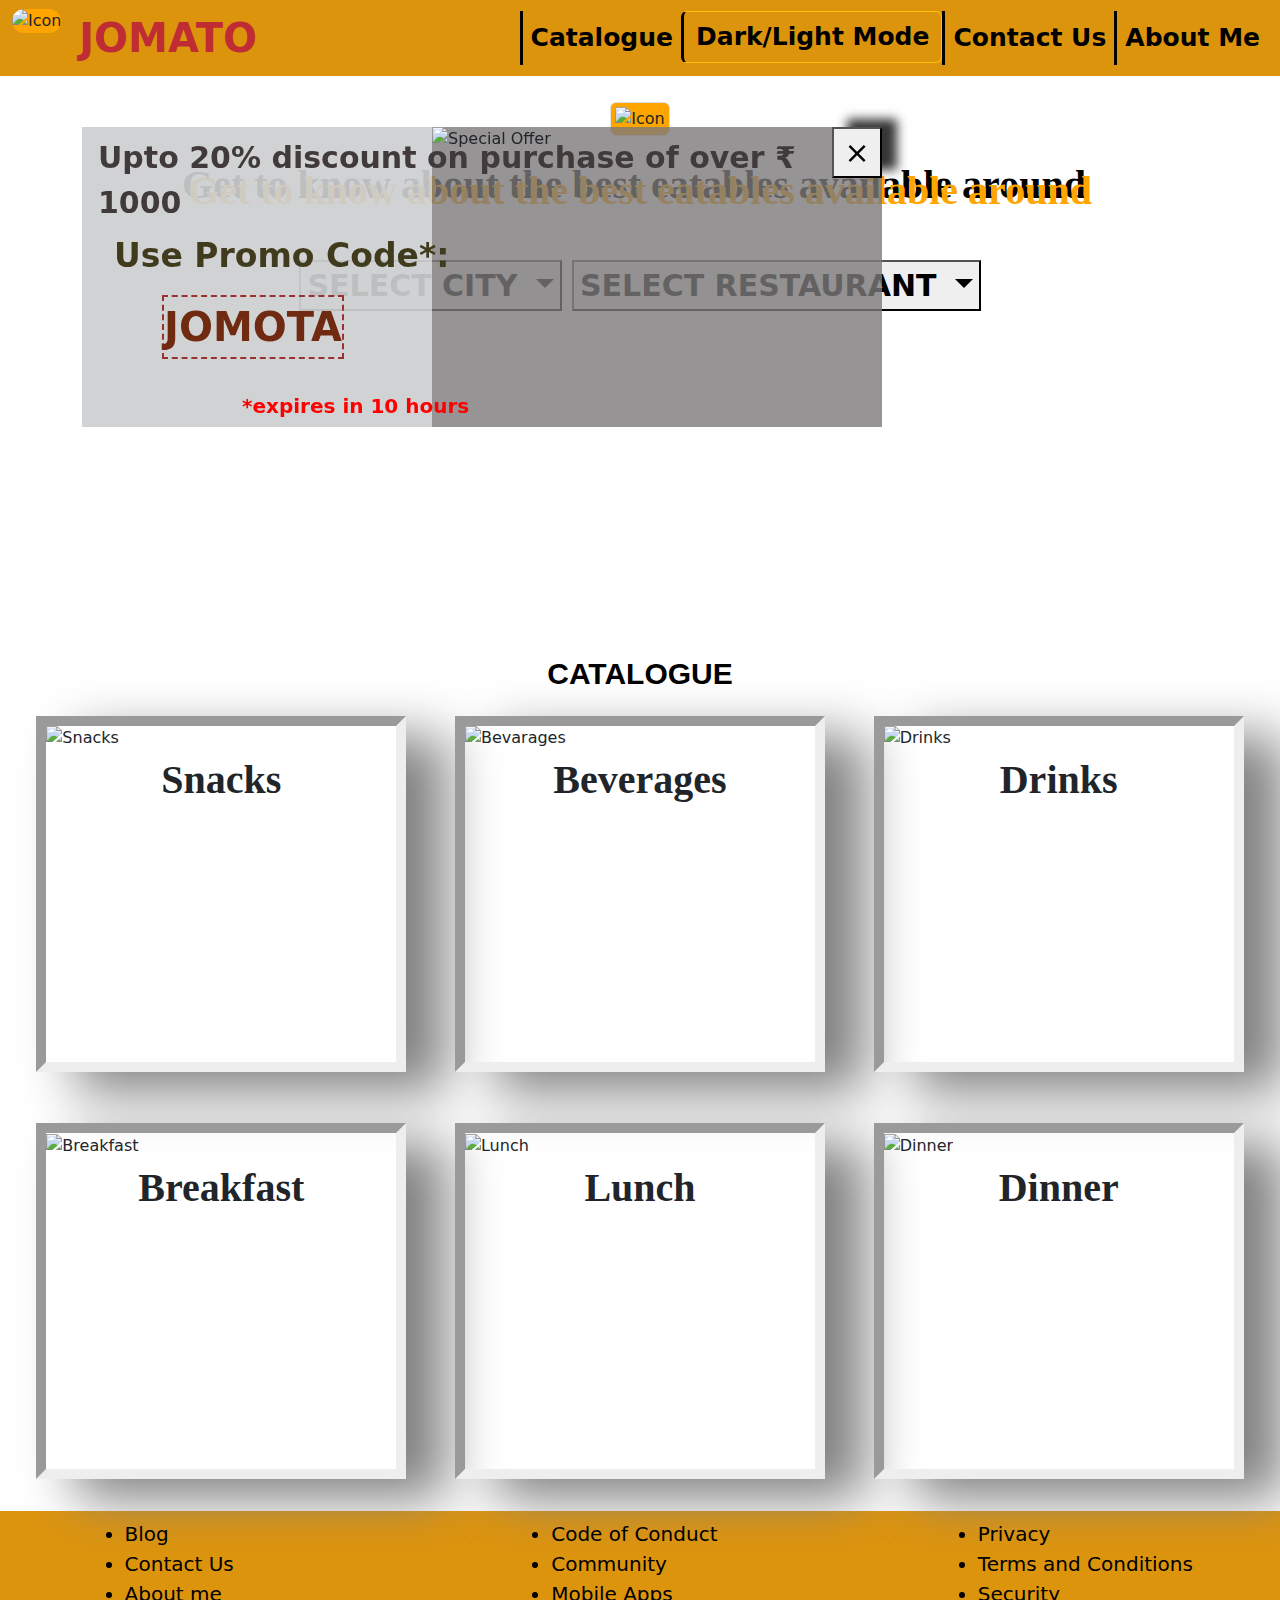
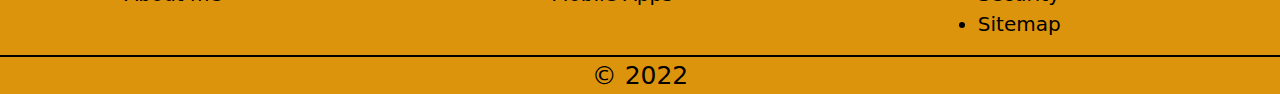
==== index.html @ 11c34616 "twelfth change" ====
<!DOCTYPE html>
<html>
    <head>
        <title>
            Homepage
        </title>
        <link href="https://i.ibb.co/3SfhyK5/Alphabet-J.png" rel="icon"/>
        <script src="https://cdn.jsdelivr.net/npm/bootstrap@5.1.3/dist/js/bootstrap.bundle.min.js"></script>
        <link href="https://cdn.jsdelivr.net/npm/bootstrap@5.1.3/dist/css/bootstrap.min.css" rel="stylesheet">
        <link href="index.css" rel="stylesheet" type="text/css"/>
        <script src="index.js"></script>
    </head>
    <body>
        <header>
            <nav class="navbar navbar-expand-sm ncolour">
                <div class="container-fluid">
                    <ul class="navbar-nav">
                        <!--Company Logo-->
                        <li class="nav-item">
                            <img src="https://i.ibb.co/3SfhyK5/Alphabet-J.png" alt="Icon" id="icon" class="rounded-pill"/>
                        </li>
                        <!--Company Name-->
                        <li class="nav-item">
                            <a class="nav-link-active navv" href="index.html">JOMATO</a>
                        </li>
                    </ul>
                    <!--Navigation Bar-->
                    <ul class="nav navbar-nav">
                        <li class="nav-item">
                            <a class="nav-link active navvv" href="listing.html">Catalogue</a>
                        </li>
                        <li class="nav-item">
                            <button type="button" class="btn btn-outline-warning navvv" onClick="changemode()">
                                Dark/Light Mode
                            </button>
                        </li>
                        <li class="nav-item">
                            <a class="nav-link disabled navvv" href="#">Contact Us</a>
                        </li>
                        <li class="nav-item">
                            <a class="nav-link disabled navvv" href="#">About Me</a>
                        </li>
                    </ul>
                </div>
            </nav>
        </header>
        <div class="container">
            <div id="coupon">
                <button type="button" class="closecoupon" onClick="closecoupon()">
                    &times;
                </button>
                <img src="https://i.ibb.co/VB0Lrfp/Hamburger.jpg" alt="Special Offer" id="imageco"/>
                <div id="contco">
                    <span id="headco">
                        Upto 20% discount on purchase of over ₹ 1000 
                    </span>
                    <span id="promoco">
                        Use Promo Code*:
                    </span>
                    <span id="codeco">
                        JOMOTA
                    </span>
                    <span id="expireco">
                        *expires in 10 hours
                    </span>
                </div>
            </div>
            <script>
                window.onload="loadcoupon()"
            </script>
        </div>
        <div id="front">
            <!--Company Logo large-->
            <div id="imagelogoc">
                <img src="https://i.ibb.co/3SfhyK5/Alphabet-J.png" alt="Icon" id="logo" class="img-thumbnail img-responsive"/>
            </div>
            <!--Company Headline-->
            <p id="headline">
                Get to know about the best eatables available around
            </p>
            <div id="drop">
                <!--Dropdown Box for City-->
                <div class="dropdown" id="dropcity">
                    <button class="btn-warning dropdown-toggle droph" type="button" data-bs-toggle="dropdown">
                        SELECT CITY
                    </button>
                    <ul class="dropdown-menu dropp">
                        <li>
                            <a class="droptextt" href="#">Delhi</a>
                        </li>
                        <li>
                            <a class="droptextt" href="#">Mumbai</a>
                        </li>
                        <li>
                            <a class="droptextt" href="#">Kolkata</a>
                        </li>
                        <li>
                            <a class="droptextt" href="#">Chennai</a>
                        </li>
                    </ul>
                </div>
                <!--Dropdown Box for Restaurant-->
                <div class="dropdown" id="droprest">
                    <button class="btn-warning dropdown-toggle droph" type="button" data-bs-toggle="dropdown">
                        SELECT RESTAURANT
                    </button>
                    <ul class="dropdown-menu dropp">
                        <li>
                            <a class="droptextt" href="#">Kyma</a>
                        </li>
                        <li>
                            <a class="droptextt" href="#">Saltt</a>
                        </li>
                        <li>
                            <a class="droptextt" href="#">Bo tai Qutub</a>
                        </li>
                        <li>
                            <a class="droptextt" href="#">Capital Kitchen</a>
                        </li>
                    </ul>
                </div>
            </div>
        </div>
        <div class="container-fluid">
            <div id="catalogue">
                <a href="listing.html" id="list">CATALOGUE</a>
            </div>
            <!--Catalogue number 1-->
            <div class="container-fluid">
                <div class="row">
                    <div class="col-xxl-4 col-xl-4 col-lg-6 col-md-6 col-sm-12 col-12">
                        <div class="box">
                            <img src="https://i.ibb.co/GkV8CG3/Snacks.jpg" alt="Snacks" class="images"/>
                            <p class="foodname">
                                Snacks
                            </p>
                        </div>
                    </div>
                    <!--Catalogue number 2-->
                    <div class="col-xxl-4 col-xl-4 col-lg-6 col-md-6 col-sm-12 col-12">
                        <div class="box">
                            <img src="https://i.ibb.co/sWZ7vSm/Bevarages.jpg" alt="Bevarages" class="images"/>
                            <p class="foodname">
                                Beverages
                            </p>
                        </div>
                    </div>
                    <!--Catalogue number 3-->
                    <div class="col-xxl-4 col-xl-4 col-lg-6 col-md-6 col-sm-12 col-12">
                        <div class="box">
                            <img src="https://i.ibb.co/bHF67ZP/Drinks.png" alt="Drinks" class="images"/>
                            <p class="foodname">
                                Drinks
                            </p>
                        </div>
                    </div>
                    <!--Catalogue number 4-->
                    <div class="col-xxl-4 col-xl-4 col-lg-6 col-md-6 col-sm-12 col-12">
                        <div class="box">
                            <img src="https://i.ibb.co/mhCm5ws/Breakfast.jpg" alt="Breakfast" class="images"/>
                            <p class="foodname">
                                Breakfast
                            </p>
                        </div>
                    </div>
                    <!--Catalogue number 5-->
                    <div class="col-xxl-4 col-xl-4 col-lg-6 col-md-6 col-sm-12 col-12">
                        <div class="box">
                            <img src="https://i.ibb.co/0D3wXxm/Lunch.png" alt="Lunch" class="images"/>
                            <p class="foodname">
                                Lunch
                            </p>
                        </div>
                    </div>
                    <!--Catalogue number 6-->
                    <div class="col-xxl-4 col-xl-4 col-lg-6 col-md-6 col-sm-12 col-12">
                        <div class="box">
                            <img src="https://i.ibb.co/MVtNL4w/Dinner.jpg" alt="Dinner" class="images"/>
                            <p class="foodname">
                                Dinner
                            </p>
                        </div>
                    </div>
                </div>
            </div>
        </div>
        <footer id="footer">
            <div class="container-fluid">
                <div class="row">
                    <div class="col-xxl-4 col-xl-4 col-lg-4 col-md-4 col-sm-6 col-12">
                        <ul class="vertical">
                            <li>
                                Blog
                            </li>
                            <li>
                                Contact Us
                            </li>
                            <li>
                                About me
                            </li>
                        </ul>
                    </div>
                    <div class="col-xxl-4 col-xl-4 col-lg-4 col-md-4 col-sm-6 col-12">
                        <ul class="vertical">
                            <li>
                                Code of Conduct
                            </li>
                            <li>
                                Community
                            </li>
                            <li>
                                Mobile Apps
                            </li>
                        </ul>
                    </div>
                    <div class="col-xxl-4 col-xl-4 col-lg-4 col-md-4 col-sm-6 col-12">
                        <ul class="vertical">
                            <li>
                                Privacy
                            </li>
                            <li>
                                Terms and Conditions
                            </li>
                            <li>
                                Security
                            </li>
                            <li>
                                Sitemap
                            </li>
                        </ul>
                    </div>
                </div>
            </div>
            <!--Copyright symbol-->
            <div id="copy">
                <span>
                    &COPY; 2022
                </span>
            </div>
        </footer>
    </body>
</html>
---- index.css ----
/*Header*/

.ncolour{
    background-color: rgb(221, 148, 13);
}

#icon{
    height: 60px;
    width: 60px;
    background-color: orange;
}

.navv{
    font-size: 40px;
    margin-left: 10%;
    font-weight: bold;
    color: #bf2c33 !important;
    text-decoration: none;
}

.navvv{
    font-size: 25px;
    color: black !important;
    font-weight: bold;
    border-left-color: black;
    border-left-style: solid;
    border-left-width: 3px;
    text-decoration: none;
}

/*Front Display*/

#front{
    height: 550px;
    background-image: url("https://i.ibb.co/1dZZXzf/Background.png");
    background-repeat: no-repeat;
    background-size: 100% 100%;
}

#imagelogoc{
    text-align: center;
}

#logo{
    height: 200px;
    width: 200px;
    margin-top: 2%;
    background-color: orange;
    animation: revolve 1s;
}

@keyframes revolve {
    0% {transform: rotate(30deg)}
    25% {transform: rotate(90deg)}
    50% {transform: rotate(180deg)}
    75% {transform: rotate(270deg)}
    100% {transform: scale(2.1)}
}

#logo:hover{
    opacity: 90%;
    background-color: rgb(243, 176, 51);
}

#headline{
    font-size: 40px;
    font-family: Verdana;
    font-weight: bold;
    text-shadow: -6px -6px black;
    color: orange;
    text-align: center;
    margin-top: 2%;
    animation: magnify 1s;
}

@keyframes magnify {
    100% {transform: scale(1.5)}
}

#headline:hover{
    transform: scale(1.08);
    color: rgb(247, 172, 23);
}

#drop{
    font-size: 30px;
    font-weight: bold;
    margin-top: 3%;
    text-align: center;
}

.droph{
    font-weight: bold;
}

.dropp{
    background-color: rgb(224, 172, 75);
}

.droptextt{
    font-size: 20px;
    font-family: sans-serif;
    text-decoration: none;
    color: black;
    margin-left: 5%;
}

#dropcity{
    display: inline;
}

#droprest{
    display: inline;
}

/*Catalogue*/

#catalogue{
    font-size: 30px;
    font-family: Arial;
    font-weight: bolder;
    text-align: center;
    margin-top: 2%;
}

#list{
    color: black;
    text-decoration: none;
}

.box{
    border-style:inset;
    border-width: 10px;
    height: 356px;
    width: 370px;
    margin: auto;
    margin-top: 5%;
    margin-bottom: 8%;
    box-shadow: 40px 20px 50px grey;
    animation: swing 1.5s;
}

@keyframes swing {
    0% {transform: rotate(10deg)}
    25% {transform: rotate(5deg)}
    50% {transform: rotate(0deg)}
    75% {transform: rotate(-5deg)}
    100% {transform: rotate(-10deg)}
}

.box:hover{
    transform: scale(1.05);
}

.images{
    height: 290px;
    width: 350px;
}

.foodname{
    font-size: 40px;
    text-align: center;
    font-family: Times New Roman;
    font-weight: bold;
}

/*Footer*/

#footer{
    color: black;
    background-color: rgb(221, 148, 13);
}

.vertical{
    margin-top: 2%;
    margin-left: 20%;
    font-size: 20px;
    text-align: left;
}

#copy{
    font-size: 25px;
    text-align: center;
    border-top-style: solid;
    border-top-color: black;
    border-top-width: 2px;
}

/*Dark/Light Mode*/

.mydark{
    background-color: #231f1f;
    color: white;
}

/*Coupon*/

#coupon{
    height: 300px;
    width: 800px;
    z-index: 1;
    background-color: rgba(124, 121, 121, 0.8);
    margin-top: 4%;
    position: fixed;
}

.closecoupon{
    float: right;
    font-size: 30px;
    width: 50px;
    box-shadow: 15px -8px 10px rgb(54, 53, 53);
}

#imageco{
    height: 300px;
    width: 400px;
    float: right;
}

#contco{
    background-color: rgba(249, 252, 255, 0.6);
    height: 300px;
    width: 350px;
}

#headco{
    font-size: 30px;
    font-weight: bold;
    margin-top: 1%;
    margin-left: 2%;
    position: absolute;
    color: #413a3a;
}

#promoco{
    font-size: 33px;
    font-weight: bold;
    margin-top: 13%;
    margin-left: 4%;
    position: absolute;
    color: rgb(65, 59, 29);
}

#codeco{
    font-size: 40px;
    font-weight: bold;
    margin-top: 21%;
    margin-left: 10%;
    position: absolute;
    color: #702a11;
    border-style: dashed;
    border-color: rgb(155, 48, 48);
    border-width: 2px;
}

#expireco{
    font-size: 20px;
    font-weight: bold;
    margin-top: 33%;
    margin-left: 20%;
    position: absolute;
    color: red;
}
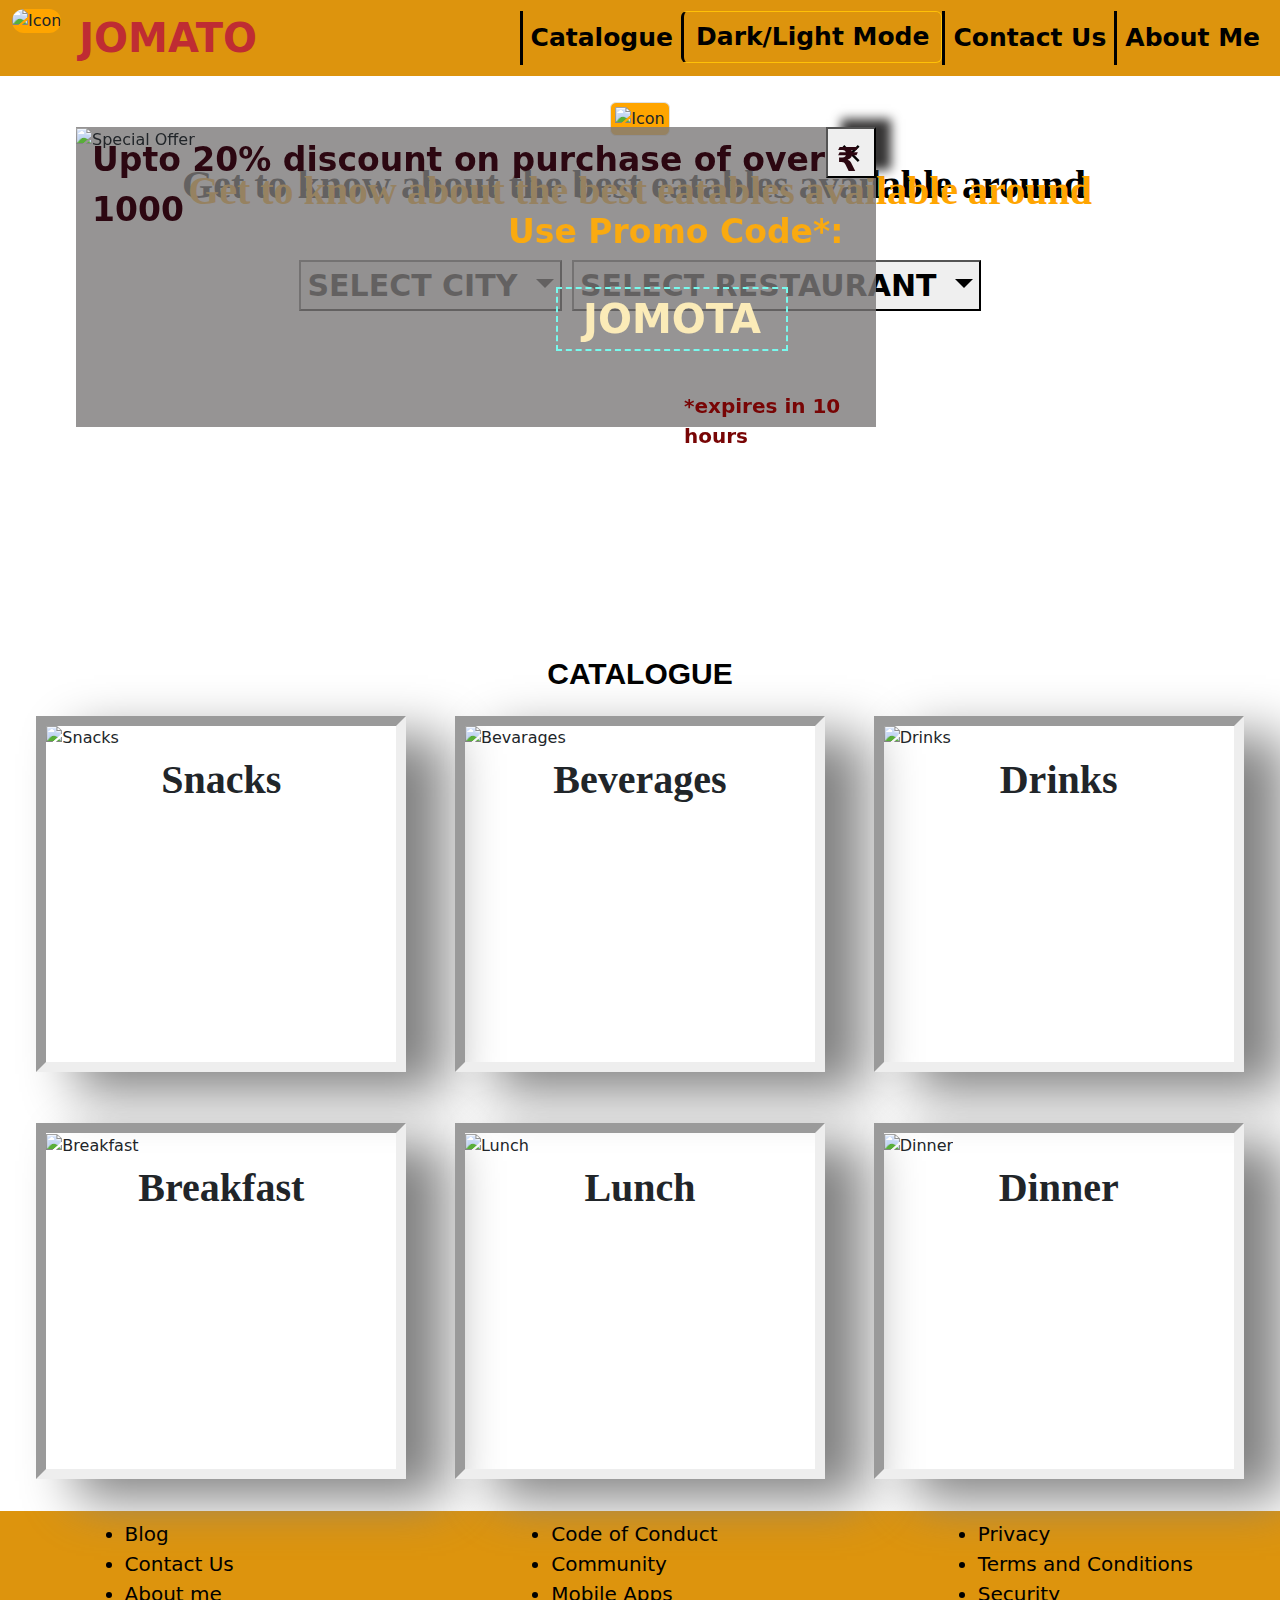
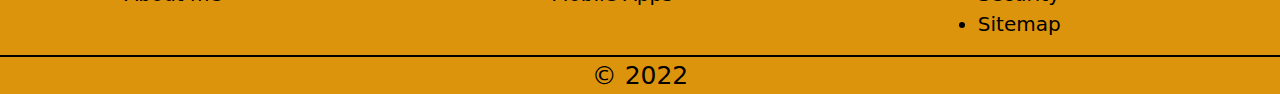
==== commit f0e93701: "thirteenth change" ====
--- a/index.html
+++ b/index.html
@@ -44,16 +44,16 @@
                 </div>
             </nav>
         </header>
-        <div class="container">
+        <div class="container-fluid">
             <div id="coupon">
                 <button type="button" class="closecoupon" onClick="closecoupon()">
                     &times;
                 </button>
+                <span id="headco">
+                    Upto 20% discount on purchase of over ₹ 1000 
+                </span>
                 <img src="https://i.ibb.co/VB0Lrfp/Hamburger.jpg" alt="Special Offer" id="imageco"/>
                 <div id="contco">
-                    <span id="headco">
-                        Upto 20% discount on purchase of over ₹ 1000 
-                    </span>
                     <span id="promoco">
                         Use Promo Code*:
                     </span>
@@ -123,7 +123,9 @@
         </div>
         <div class="container-fluid">
             <div id="catalogue">
-                <a href="listing.html" id="list">CATALOGUE</a>
+                <a href="listing.html" id="list">
+                    CATALOGUE
+                </a>
             </div>
             <!--Catalogue number 1-->
             <div class="container-fluid">
--- a/index.css
+++ b/index.css
@@ -124,8 +124,11 @@
 }
 
 #list{
+    text-decoration: none;
+}
+
+a{
     color: black;
-    text-decoration: none;
 }
 
 .box{
@@ -193,14 +196,19 @@
     color: white;
 }
 
+.mycatt{
+    color: white;
+}
+
 /*Coupon*/
 
 #coupon{
     height: 300px;
     width: 800px;
-    z-index: 1;
+    z-index: 100;
     background-color: rgba(124, 121, 121, 0.8);
     margin-top: 4%;
+    margin-left: 5%;
     position: fixed;
 }
 
@@ -214,42 +222,44 @@
 #imageco{
     height: 300px;
     width: 400px;
-    float: right;
 }
 
 #contco{
-    background-color: rgba(249, 252, 255, 0.6);
+    /* background-color: rgba(249, 252, 255, 0.6); */
     height: 300px;
     width: 350px;
+    float: right;
 }
 
 #headco{
-    font-size: 30px;
+    font-size: 33px;
     font-weight: bold;
     margin-top: 1%;
     margin-left: 2%;
     position: absolute;
-    color: #413a3a;
+    color: #2c0711;
 }
 
 #promoco{
     font-size: 33px;
     font-weight: bold;
-    margin-top: 13%;
+    margin-top: 10%;
     margin-left: 4%;
     position: absolute;
-    color: rgb(65, 59, 29);
+    color: #faaa10;
 }
 
 #codeco{
     font-size: 40px;
     font-weight: bold;
-    margin-top: 21%;
+    margin-top: 20%;
     margin-left: 10%;
     position: absolute;
-    color: #702a11;
+    color: #fbebb8;
+    padding-left: 25px;
+    padding-right: 25px;
     border-style: dashed;
-    border-color: rgb(155, 48, 48);
+    border-color: #78f9ed;
     border-width: 2px;
 }
 
@@ -257,7 +267,7 @@
     font-size: 20px;
     font-weight: bold;
     margin-top: 33%;
-    margin-left: 20%;
-    position: absolute;
-    color: red;
+    margin-left: 26%;
+    position: absolute;
+    color: #780505;
 }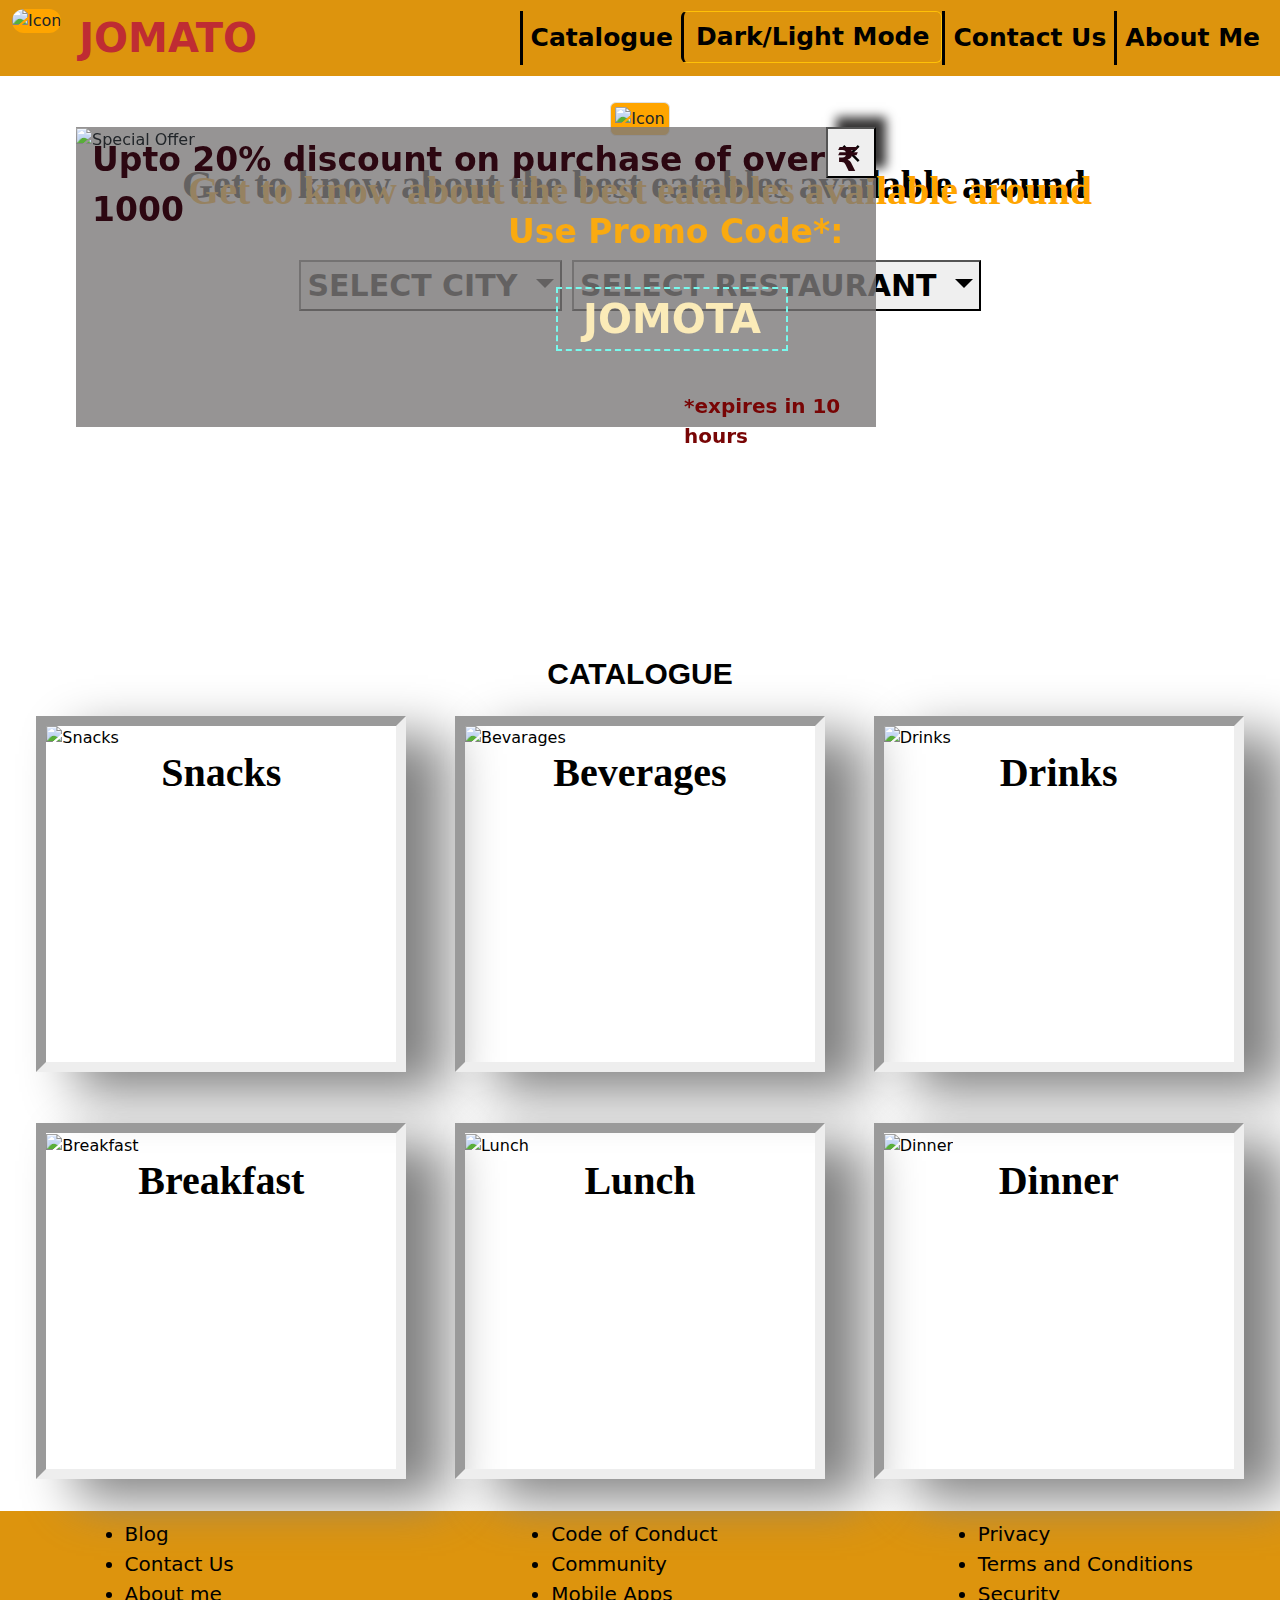
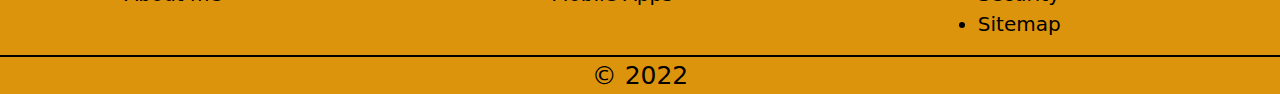
==== commit 1a723c29: "fifteenth change" ====
--- a/index.html
+++ b/index.html
@@ -43,7 +43,13 @@
                     </ul>
                 </div>
             </nav>
+            <!--Weather of User City-->
+            <div id="cityweather">
+                <span id="myweather">
+                </span>
+            </div>
         </header>
+        <!--Coupon-->
         <div class="container-fluid">
             <div id="coupon">
                 <button type="button" class="closecoupon" onClick="closecoupon()">
@@ -132,55 +138,67 @@
                 <div class="row">
                     <div class="col-xxl-4 col-xl-4 col-lg-6 col-md-6 col-sm-12 col-12">
                         <div class="box">
-                            <img src="https://i.ibb.co/GkV8CG3/Snacks.jpg" alt="Snacks" class="images"/>
-                            <p class="foodname">
-                                Snacks
-                            </p>
+                            <a href="listing.html" id="listt">
+                                <img src="https://i.ibb.co/GkV8CG3/Snacks.jpg" alt="Snacks" class="images"/>
+                                <p class="foodname">
+                                    Snacks
+                                </p>
+                            </a>
                         </div>
                     </div>
                     <!--Catalogue number 2-->
                     <div class="col-xxl-4 col-xl-4 col-lg-6 col-md-6 col-sm-12 col-12">
                         <div class="box">
-                            <img src="https://i.ibb.co/sWZ7vSm/Bevarages.jpg" alt="Bevarages" class="images"/>
-                            <p class="foodname">
-                                Beverages
-                            </p>
+                            <a href="listing.html" id="llist">
+                                <img src="https://i.ibb.co/sWZ7vSm/Bevarages.jpg" alt="Bevarages" class="images"/>
+                                <p class="foodname">
+                                    Beverages
+                                </p>
+                            </a>
                         </div>
                     </div>
                     <!--Catalogue number 3-->
                     <div class="col-xxl-4 col-xl-4 col-lg-6 col-md-6 col-sm-12 col-12">
                         <div class="box">
-                            <img src="https://i.ibb.co/bHF67ZP/Drinks.png" alt="Drinks" class="images"/>
-                            <p class="foodname">
-                                Drinks
-                            </p>
+                            <a href="listing.html" id="liist">
+                                <img src="https://i.ibb.co/bHF67ZP/Drinks.png" alt="Drinks" class="images"/>
+                                <p class="foodname">
+                                    Drinks
+                                </p>
+                            </a>
                         </div>
                     </div>
                     <!--Catalogue number 4-->
                     <div class="col-xxl-4 col-xl-4 col-lg-6 col-md-6 col-sm-12 col-12">
                         <div class="box">
-                            <img src="https://i.ibb.co/mhCm5ws/Breakfast.jpg" alt="Breakfast" class="images"/>
-                            <p class="foodname">
-                                Breakfast
-                            </p>
+                            <a href="listing.html" id="lisst">
+                                <img src="https://i.ibb.co/mhCm5ws/Breakfast.jpg" alt="Breakfast" class="images"/>
+                                <p class="foodname">
+                                    Breakfast
+                                </p>
+                            </a>
                         </div>
                     </div>
                     <!--Catalogue number 5-->
                     <div class="col-xxl-4 col-xl-4 col-lg-6 col-md-6 col-sm-12 col-12">
                         <div class="box">
-                            <img src="https://i.ibb.co/0D3wXxm/Lunch.png" alt="Lunch" class="images"/>
-                            <p class="foodname">
-                                Lunch
-                            </p>
+                            <a href="listing.html" id="llistt">
+                                <img src="https://i.ibb.co/0D3wXxm/Lunch.png" alt="Lunch" class="images"/>
+                                <p class="foodname">
+                                    Lunch
+                                </p>
+                            </a>
                         </div>
                     </div>
                     <!--Catalogue number 6-->
                     <div class="col-xxl-4 col-xl-4 col-lg-6 col-md-6 col-sm-12 col-12">
                         <div class="box">
-                            <img src="https://i.ibb.co/MVtNL4w/Dinner.jpg" alt="Dinner" class="images"/>
-                            <p class="foodname">
-                                Dinner
-                            </p>
+                            <a href="listing.html" id="lliisstt">
+                                <img src="https://i.ibb.co/MVtNL4w/Dinner.jpg" alt="Dinner" class="images"/>
+                                <p class="foodname">
+                                    Dinner
+                                </p>
+                            </a>
                         </div>
                     </div>
                 </div>
--- a/index.css
+++ b/index.css
@@ -123,11 +123,12 @@
     margin-top: 2%;
 }
 
-#list{
-    text-decoration: none;
-}
-
 a{
+    color: black;
+    text-decoration: none;
+}
+
+a:hover{
     color: black;
 }
 
@@ -165,6 +166,7 @@
     text-align: center;
     font-family: Times New Roman;
     font-weight: bold;
+    margin-top: -2%;
 }
 
 /*Footer*/
@@ -197,6 +199,10 @@
 }
 
 .mycatt{
+    color: white;
+}
+
+.mycatt:hover{
     color: white;
 }
 
@@ -216,7 +222,7 @@
     float: right;
     font-size: 30px;
     width: 50px;
-    box-shadow: 15px -8px 10px rgb(54, 53, 53);
+    box-shadow: 10px -10px 10px rgb(54, 53, 53);
 }
 
 #imageco{
@@ -225,7 +231,6 @@
 }
 
 #contco{
-    /* background-color: rgba(249, 252, 255, 0.6); */
     height: 300px;
     width: 350px;
     float: right;
@@ -270,4 +275,14 @@
     margin-left: 26%;
     position: absolute;
     color: #780505;
+}
+
+/*Weather*/
+
+#cityweather{
+    background-color: rgb(243, 176, 51);
+    text-align: center;
+    font-size: 20px;
+    font-family: Arial;
+    color: #231f1f;
 }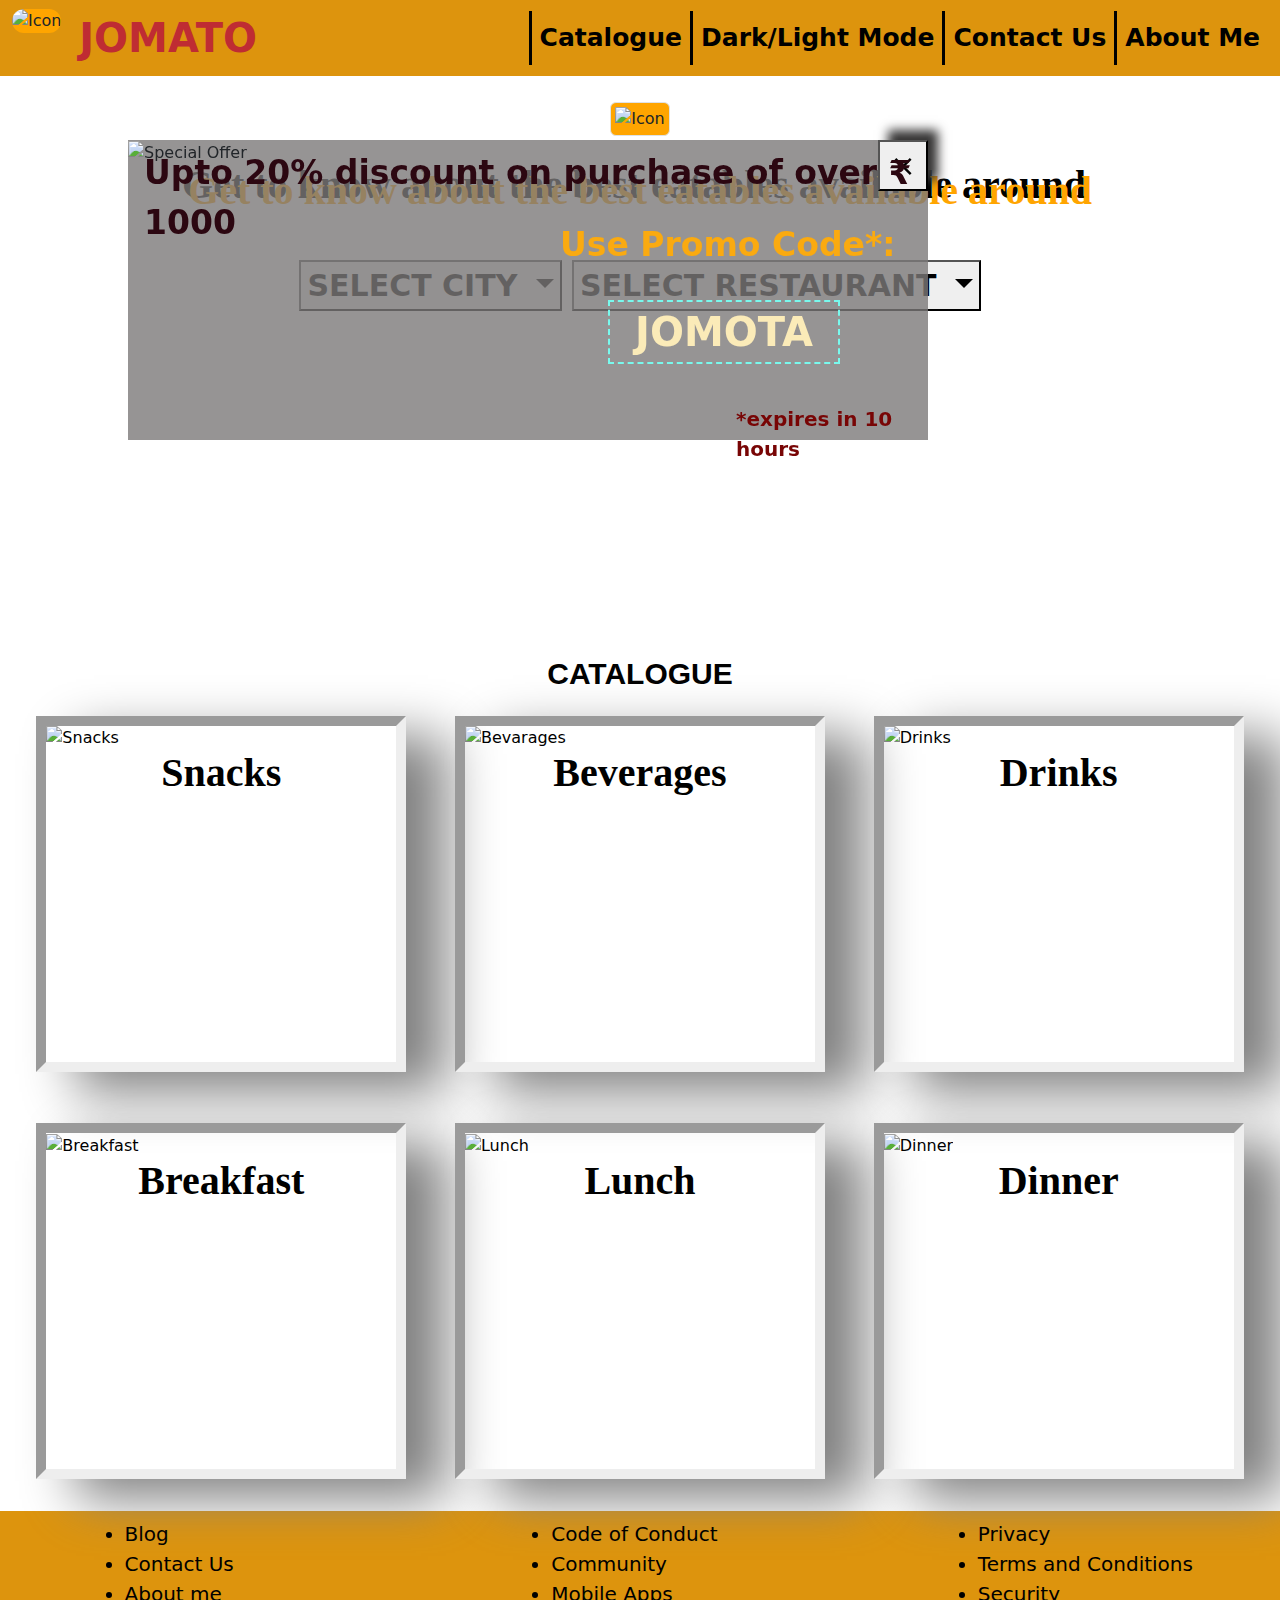
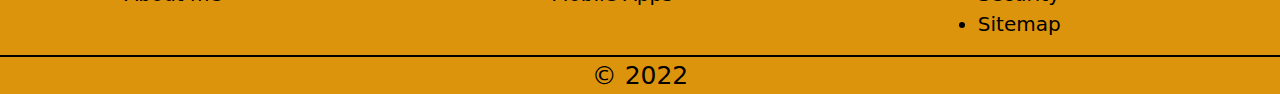
==== commit 89bcf5f5: "sixteenth change" ====
--- a/index.html
+++ b/index.html
@@ -12,7 +12,7 @@
     </head>
     <body>
         <header>
-            <nav class="navbar navbar-expand-sm ncolour">
+            <nav class="navbar navbar-expand-sm ncolour" id="nncolour">
                 <div class="container-fluid">
                     <ul class="navbar-nav">
                         <!--Company Logo-->
@@ -30,9 +30,9 @@
                             <a class="nav-link active navvv" href="listing.html">Catalogue</a>
                         </li>
                         <li class="nav-item">
-                            <button type="button" class="btn btn-outline-warning navvv" onClick="changemode()">
+                            <div type="button" class="nav-link active navvv" onClick="changemode()">
                                 Dark/Light Mode
-                            </button>
+                            </div>
                         </li>
                         <li class="nav-item">
                             <a class="nav-link disabled navvv" href="#">Contact Us</a>
@@ -44,13 +44,15 @@
                 </div>
             </nav>
             <!--Weather of User City-->
-            <div id="cityweather">
-                <span id="myweather">
-                </span>
+            <div class="cityweather">
+                <div id="mycweather">
+                    <span id="myweather">
+                    </span>
+                </div>
             </div>
         </header>
         <!--Coupon-->
-        <div class="container-fluid">
+        <div id="mycoupon">
             <div id="coupon">
                 <button type="button" class="closecoupon" onClick="closecoupon()">
                     &times;
@@ -204,7 +206,7 @@
                 </div>
             </div>
         </div>
-        <footer id="footer">
+        <footer class="footer" id="myfoot">
             <div class="container-fluid">
                 <div class="row">
                     <div class="col-xxl-4 col-xl-4 col-lg-4 col-md-4 col-sm-6 col-12">
--- a/index.css
+++ b/index.css
@@ -1,7 +1,7 @@
 /*Header*/
 
 .ncolour{
-    background-color: rgb(221, 148, 13);
+    background-color: #dd940d;
 }
 
 #icon{
@@ -59,7 +59,7 @@
 
 #logo:hover{
     opacity: 90%;
-    background-color: rgb(243, 176, 51);
+    background-color: #f3b033;
 }
 
 #headline{
@@ -79,7 +79,7 @@
 
 #headline:hover{
     transform: scale(1.08);
-    color: rgb(247, 172, 23);
+    color: #f7ac17;
 }
 
 #drop{
@@ -94,7 +94,7 @@
 }
 
 .dropp{
-    background-color: rgb(224, 172, 75);
+    background-color: #e0ac4b;
 }
 
 .droptextt{
@@ -171,9 +171,9 @@
 
 /*Footer*/
 
-#footer{
+.footer{
     color: black;
-    background-color: rgb(221, 148, 13);
+    background-color: #dd940d;
 }
 
 .vertical{
@@ -206,15 +206,30 @@
     color: white;
 }
 
+.mywea{
+    color: #e3e9a4;
+    background-color: #493507;
+}
+
+.nncolour{
+    color: #f4fcce;
+    background-color: #654e23;
+}
+
 /*Coupon*/
+
+#mycoupon{
+    position: absolute;
+    left: 10%;
+    right: 20%;
+    margin-top: 5%;
+}
 
 #coupon{
     height: 300px;
     width: 800px;
     z-index: 100;
     background-color: rgba(124, 121, 121, 0.8);
-    margin-top: 4%;
-    margin-left: 5%;
     position: fixed;
 }
 
@@ -222,7 +237,7 @@
     float: right;
     font-size: 30px;
     width: 50px;
-    box-shadow: 10px -10px 10px rgb(54, 53, 53);
+    box-shadow: 10px -10px 10px #363535;
 }
 
 #imageco{
@@ -279,8 +294,8 @@
 
 /*Weather*/
 
-#cityweather{
-    background-color: rgb(243, 176, 51);
+.cityweather{
+    background-color: #f3b033;
     text-align: center;
     font-size: 20px;
     font-family: Arial;
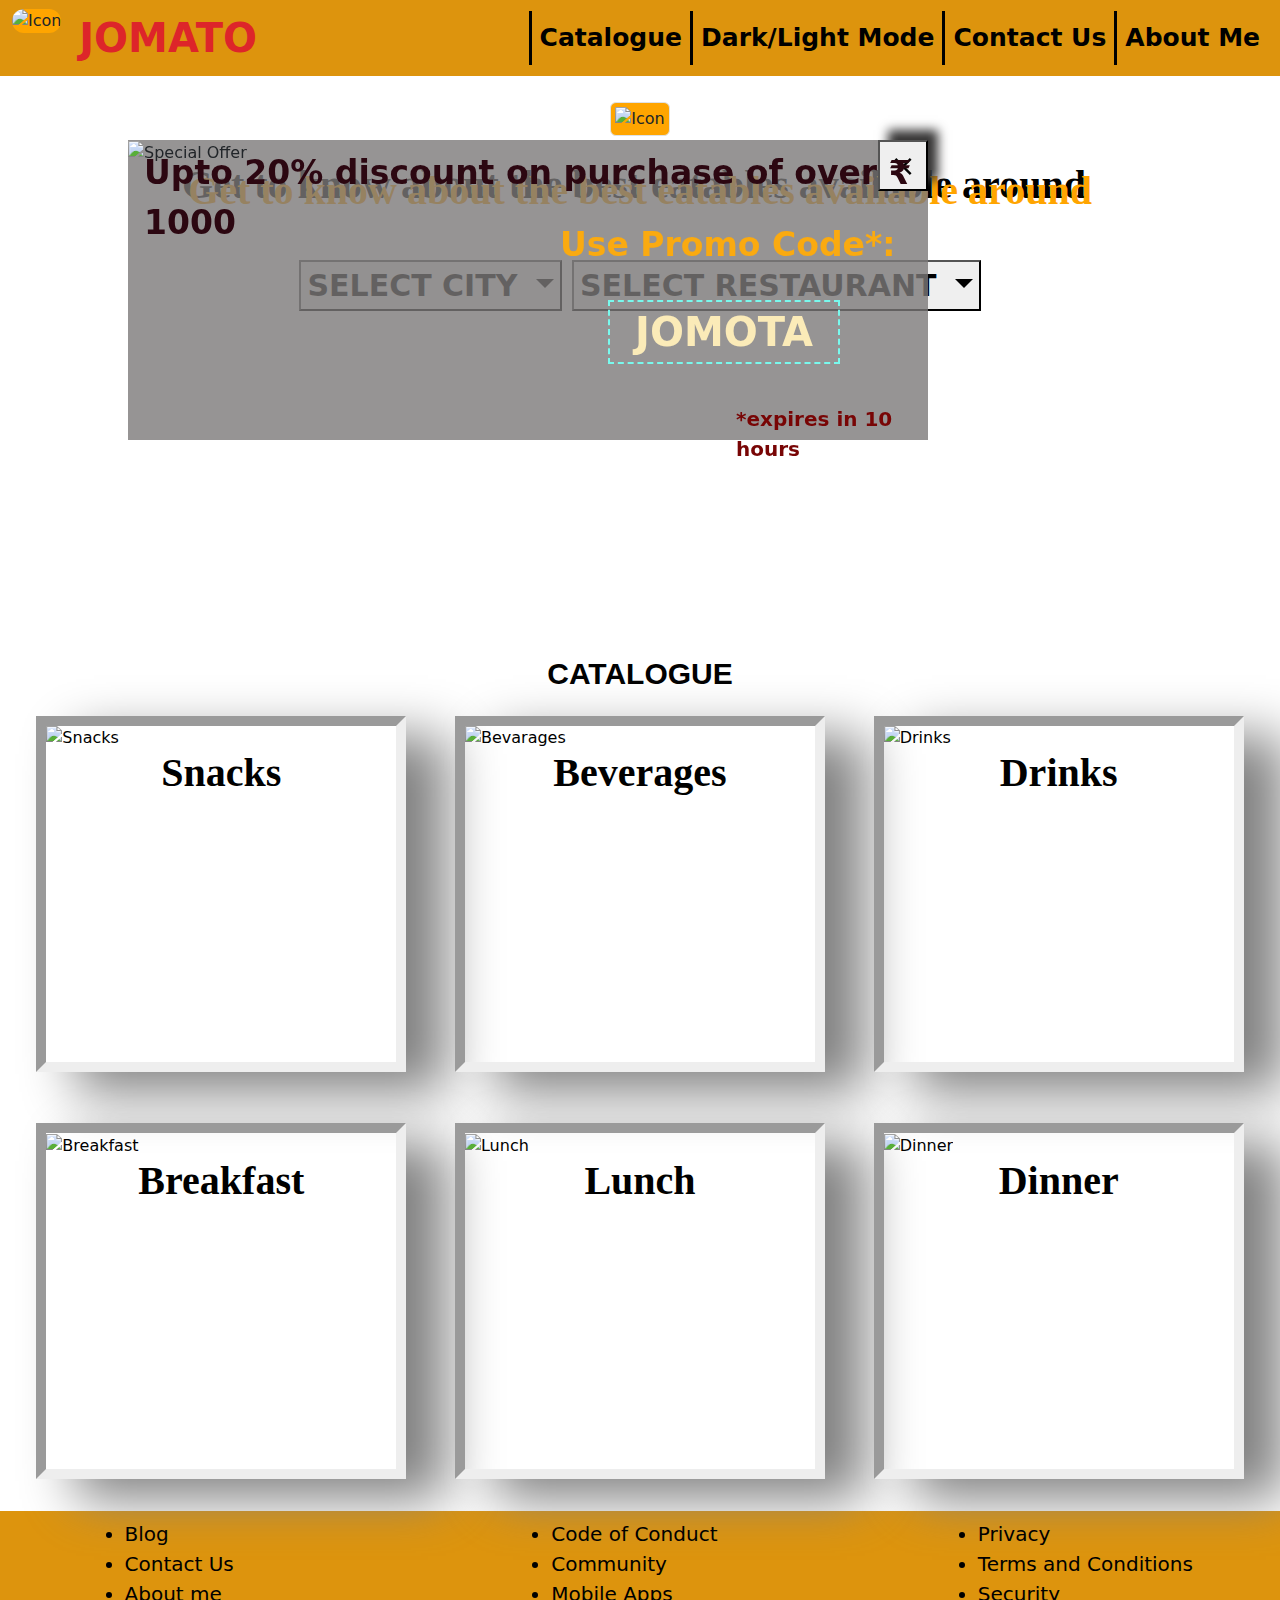
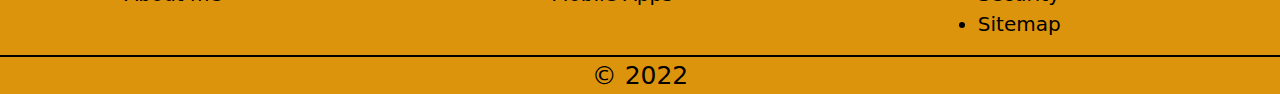
==== commit df51a005: "seventeenth change" ====
--- a/index.html
+++ b/index.html
@@ -21,24 +21,32 @@
                         </li>
                         <!--Company Name-->
                         <li class="nav-item">
-                            <a class="nav-link-active navv" href="index.html">JOMATO</a>
+                            <a class="nav-link-active navv" href="index.html">
+                                JOMATO
+                            </a>
                         </li>
                     </ul>
                     <!--Navigation Bar-->
                     <ul class="nav navbar-nav">
                         <li class="nav-item">
-                            <a class="nav-link active navvv" href="listing.html">Catalogue</a>
-                        </li>
-                        <li class="nav-item">
-                            <div type="button" class="nav-link active navvv" onClick="changemode()">
+                            <a class="nav-link active navvv" id="heade" href="listing.html">
+                                Catalogue
+                            </a>
+                        </li>
+                        <li class="nav-item">
+                            <div type="button" class="nav-link active navvv" id="headee" onClick="changemode()">
                                 Dark/Light Mode
                             </div>
                         </li>
                         <li class="nav-item">
-                            <a class="nav-link disabled navvv" href="#">Contact Us</a>
-                        </li>
-                        <li class="nav-item">
-                            <a class="nav-link disabled navvv" href="#">About Me</a>
+                            <a class="nav-link disabled navvv" id="hheade" href="#">
+                                Contact Us
+                            </a>
+                        </li>
+                        <li class="nav-item">
+                            <a class="nav-link disabled navvv" id="hheadee" href="#">
+                                About Me
+                            </a>
                         </li>
                     </ul>
                 </div>
--- a/index.css
+++ b/index.css
@@ -14,18 +14,21 @@
     font-size: 40px;
     margin-left: 10%;
     font-weight: bold;
-    color: #bf2c33 !important;
+    color: #dd252a !important;
     text-decoration: none;
 }
 
 .navvv{
     font-size: 25px;
-    color: black !important;
     font-weight: bold;
     border-left-color: black;
     border-left-style: solid;
     border-left-width: 3px;
     text-decoration: none;
+}
+
+.nav-item > .nav-link {
+    color: black;
 }
 
 /*Front Display*/
@@ -216,6 +219,11 @@
     background-color: #654e23;
 }
 
+.ncolor{
+    color: #e4f2a0 !important;
+    background-color: #654e23;
+}
+
 /*Coupon*/
 
 #mycoupon{
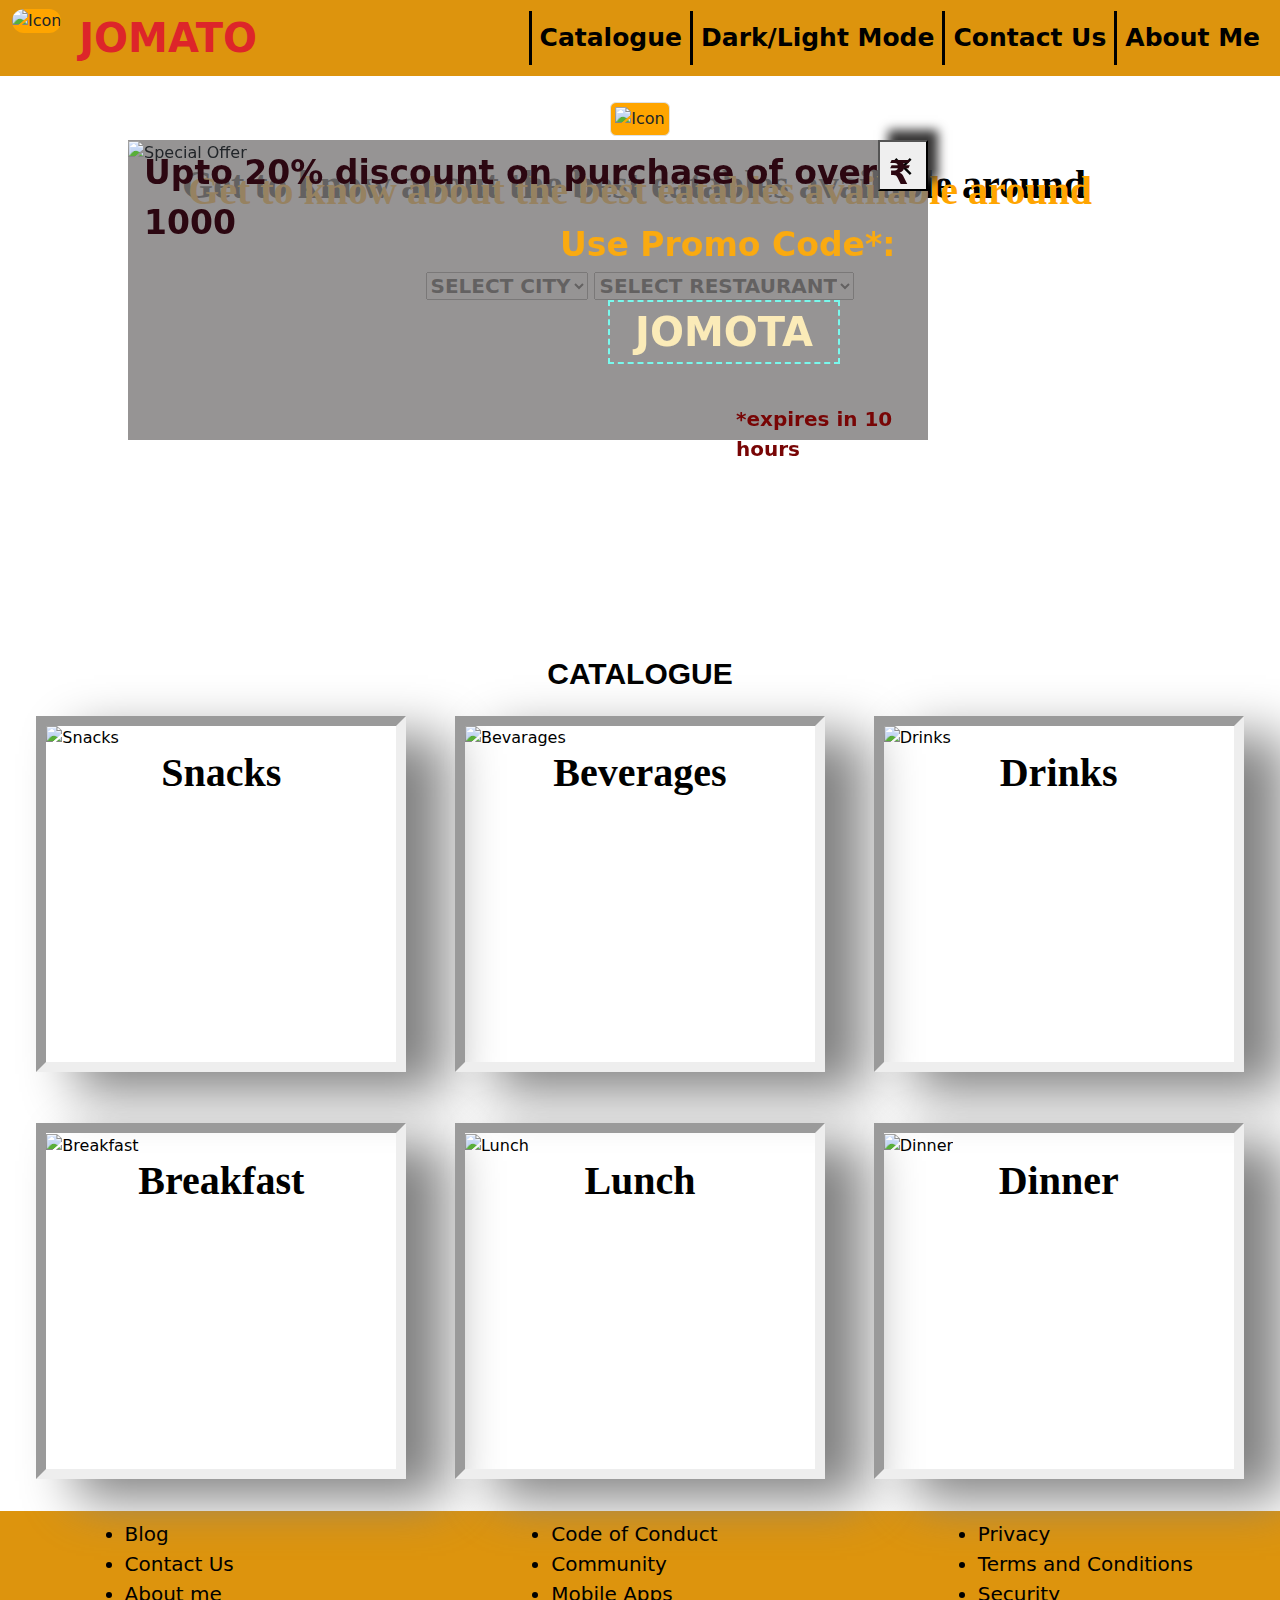
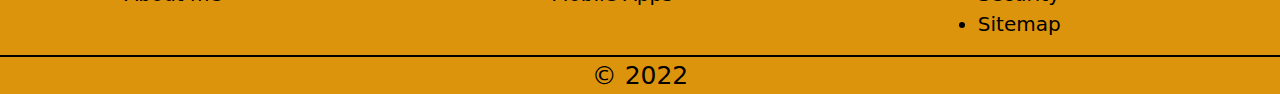
==== commit 65a0f93e: "eighteenth change" ====
--- a/index.html
+++ b/index.html
@@ -97,45 +97,25 @@
             <div id="drop">
                 <!--Dropdown Box for City-->
                 <div class="dropdown" id="dropcity">
-                    <button class="btn-warning dropdown-toggle droph" type="button" data-bs-toggle="dropdown">
-                        SELECT CITY
-                    </button>
-                    <ul class="dropdown-menu dropp">
-                        <li>
-                            <a class="droptextt" href="#">Delhi</a>
-                        </li>
-                        <li>
-                            <a class="droptextt" href="#">Mumbai</a>
-                        </li>
-                        <li>
-                            <a class="droptextt" href="#">Kolkata</a>
-                        </li>
-                        <li>
-                            <a class="droptextt" href="#">Chennai</a>
-                        </li>
-                    </ul>
+                    <select class="btn-warning dropdown-toggle droph" type="button" data-bs-toggle="dropdown"
+                    id="city" onchange="getRestaurant()">
+                        <option>
+                            SELECT CITY
+                        </option>
+                    </select>
                 </div>
                 <!--Dropdown Box for Restaurant-->
                 <div class="dropdown" id="droprest">
-                    <button class="btn-warning dropdown-toggle droph" type="button" data-bs-toggle="dropdown">
-                        SELECT RESTAURANT
-                    </button>
-                    <ul class="dropdown-menu dropp">
-                        <li>
-                            <a class="droptextt" href="#">Kyma</a>
-                        </li>
-                        <li>
-                            <a class="droptextt" href="#">Saltt</a>
-                        </li>
-                        <li>
-                            <a class="droptextt" href="#">Bo tai Qutub</a>
-                        </li>
-                        <li>
-                            <a class="droptextt" href="#">Capital Kitchen</a>
-                        </li>
-                    </ul>
-                </div>
-            </div>
+                    <select class="btn-warning dropdown-toggle droph" type="button" data-bs-toggle="dropdown" id="restaurant">
+                        <option>
+                            SELECT RESTAURANT
+                        </option>
+                    </select>
+                </div>
+            </div>
+            <script>
+                window.onload = getCity()
+            </script>
         </div>
         <div class="container-fluid">
             <div id="catalogue">
--- a/index.css
+++ b/index.css
@@ -96,24 +96,14 @@
     font-weight: bold;
 }
 
-.dropp{
-    background-color: #e0ac4b;
-}
-
-.droptextt{
-    font-size: 20px;
-    font-family: sans-serif;
-    text-decoration: none;
-    color: black;
-    margin-left: 5%;
-}
-
 #dropcity{
     display: inline;
+    font-size: 20px;
 }
 
 #droprest{
     display: inline;
+    font-size: 20px;
 }
 
 /*Catalogue*/
